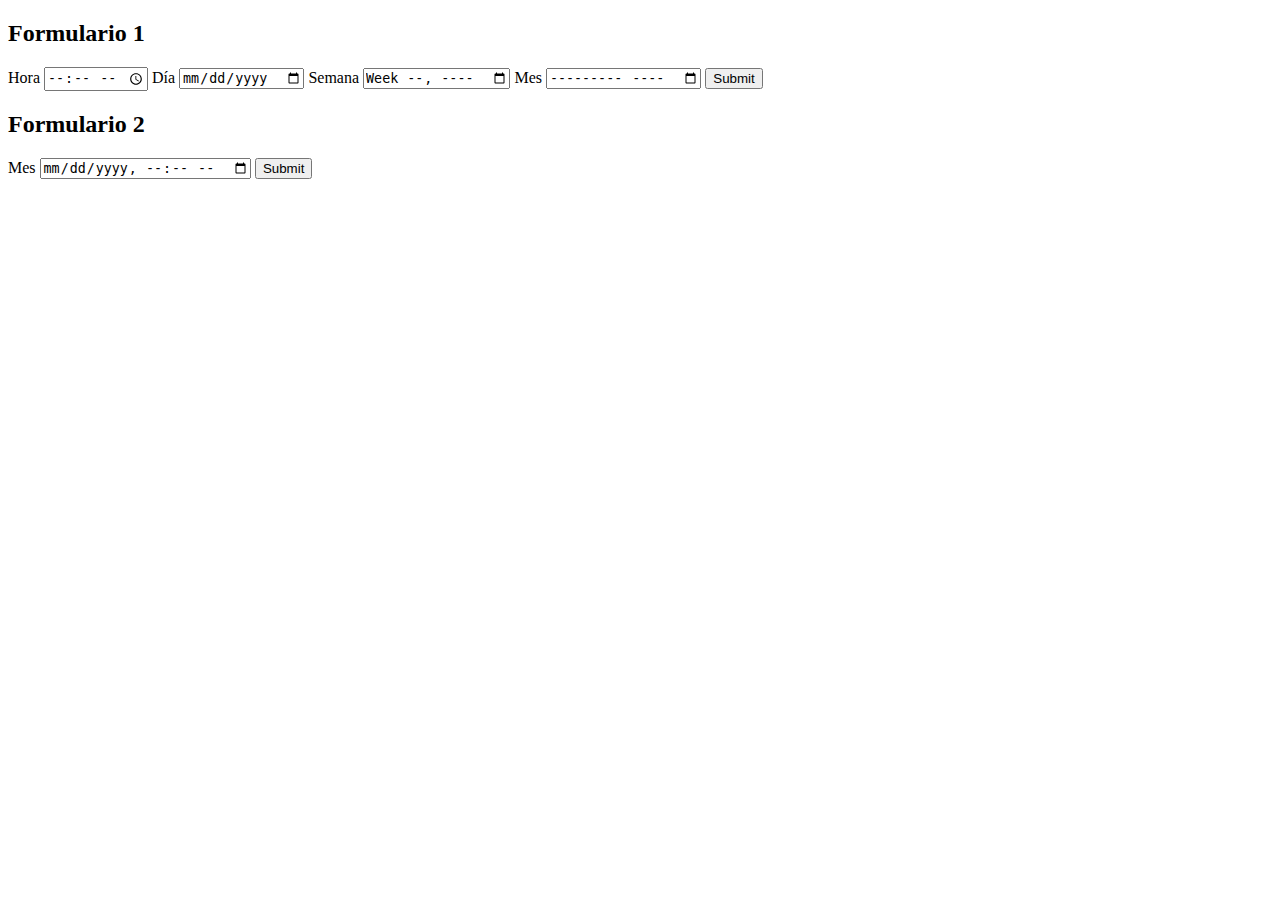
==== claseCalendario/index.html @ fb349e70 ":lipstick: Formulario mejorado!" ====
<!DOCTYPE html>
<html lang="en">
<head>
  <meta charset="UTF-8">
  <meta http-equiv="X-UA-Compatible" content="IE=edge">
  <meta name="viewport" content="width=device-width, initial-scale=1.0">
  <title>Calendario</title>
</head>
<body>
  <h2>Formulario 1</h2>
  <form action="">
    <label for="hora">
      <span>Hora</span>
      <input type="time" name="hora" id="hora">
    </label>
    <label for="dia">
      <span>Día</span>
      <input type="date" name="dia" id="dia">
    </label>
    <label for="semana">
      <span>Semana</span>
      <input type="week" name="semana" id="semana">
    </label>
    <label for="mes">
      <span>Mes</span>
      <input type="month" name="mes" id="mes">
    </label>
    <input type="submit">
  </form>
  <h2>Formulario 2</h2>
  <form action="">
    <label for="fecha">
      <span>Mes</span>
      <input type="datetime-local" name="fecha" id="fecha">
    </label>
    <input type="submit">
  </form>
</body>
</html>
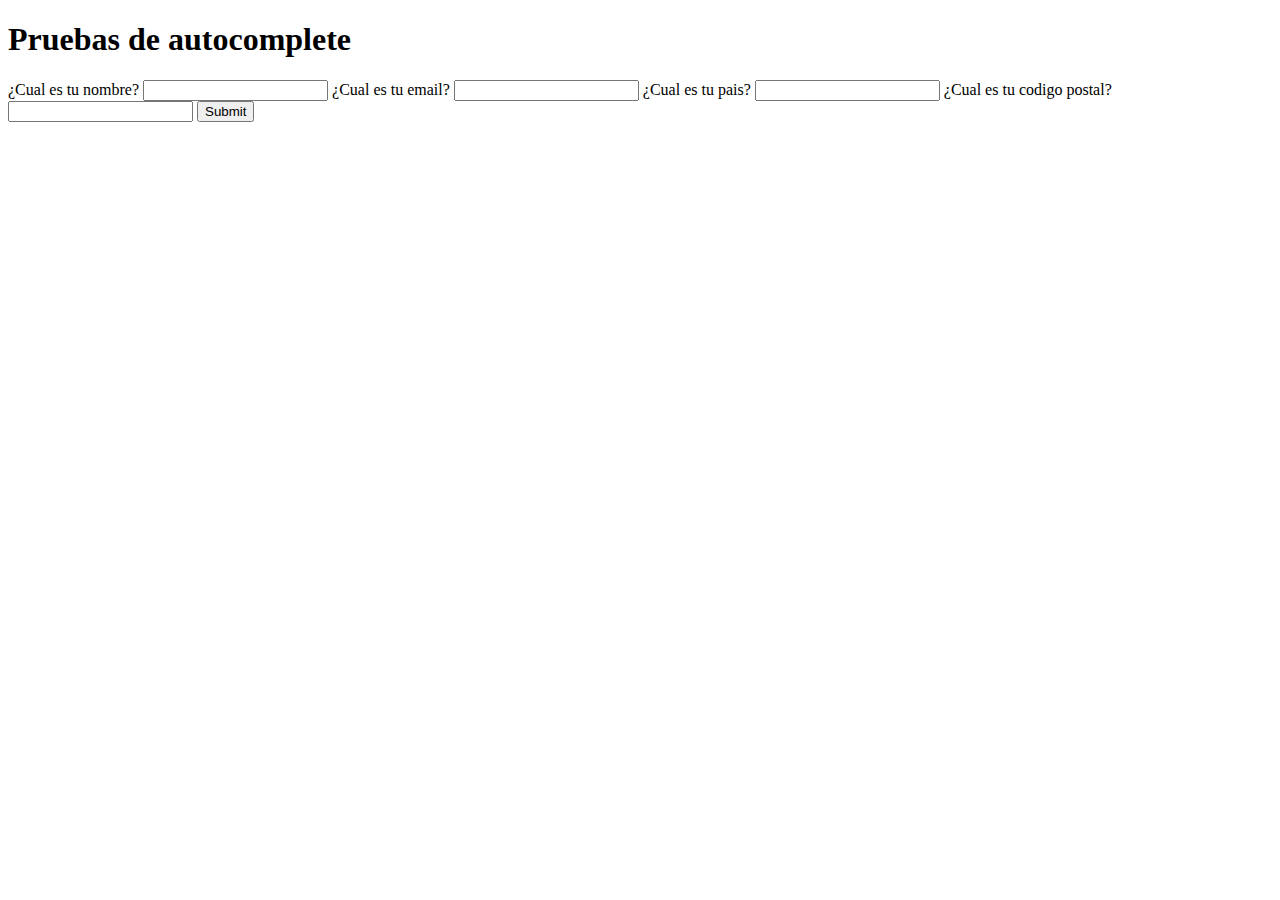
==== commit 31d7fbd9: ":lipstick: :fire: Autocompletar y autocompletar con datalist" ====
--- a/claseCalendario/index.html
+++ b/claseCalendario/index.html
@@ -1,39 +1,67 @@
 <!DOCTYPE html>
-<html lang="en">
+<html lang="es">
 <head>
   <meta charset="UTF-8">
   <meta http-equiv="X-UA-Compatible" content="IE=edge">
   <meta name="viewport" content="width=device-width, initial-scale=1.0">
+  <link href="https://cdn.jsdelivr.net/npm/bootstrap@5.0.1/dist/css/bootstrap.min.css" rel="stylesheet" integrity="sha384-+0n0xVW2eSR5OomGNYDnhzAbDsOXxcvSN1TPprVMTNDbiYZCxYbOOl7+AMvyTG2x" crossorigin="anonymous">
   <title>Calendario</title>
 </head>
 <body>
-  <h2>Formulario 1</h2>
-  <form action="">
-    <label for="hora">
-      <span>Hora</span>
-      <input type="time" name="hora" id="hora">
-    </label>
-    <label for="dia">
-      <span>Día</span>
-      <input type="date" name="dia" id="dia">
-    </label>
-    <label for="semana">
-      <span>Semana</span>
-      <input type="week" name="semana" id="semana">
-    </label>
-    <label for="mes">
-      <span>Mes</span>
-      <input type="month" name="mes" id="mes">
-    </label>
-    <input type="submit">
-  </form>
-  <h2>Formulario 2</h2>
-  <form action="">
-    <label for="fecha">
-      <span>Mes</span>
-      <input type="datetime-local" name="fecha" id="fecha">
-    </label>
-    <input type="submit">
-  </form>
+  <header>
+    <div class="container my-5">
+      <h1>Pruebas de autocomplete</h1>
+    </div>
+  </header>
+  <main>
+    <div class="container">
+          <div class="row">
+        <form action="" autocomplete="on">
+          <label for="nombre">
+            <span>¿Cual es tu nombre?</span>
+            <input
+              type="text"
+              name="nombre"
+              id="nombre"
+              autocomplete="name"
+              required
+            />
+          </label>
+          <label for="correo">
+            <span>¿Cual es tu email?</span>
+            <input
+              type="email"
+              name="correo"
+              id="correo"
+              autocomplete="email"
+              required
+            />
+          </label>
+          <label for="pais">
+            <span>¿Cual es tu pais?</span>
+            <input
+              type="text"
+              name="pais"
+              id="pais"
+              autocomplete="country"
+              required
+            />
+          </label>
+          <label for="cp">
+            <span>¿Cual es tu codigo postal?</span>
+            <input
+              type="text"
+              name="cp"
+              id="cp"
+              autocomplete="postal-code"
+              required
+            />
+          </label>
+          <input type="submit" />
+        </form>
+
+      </div>
+    </div>
+  </main>
 </body>
 </html>